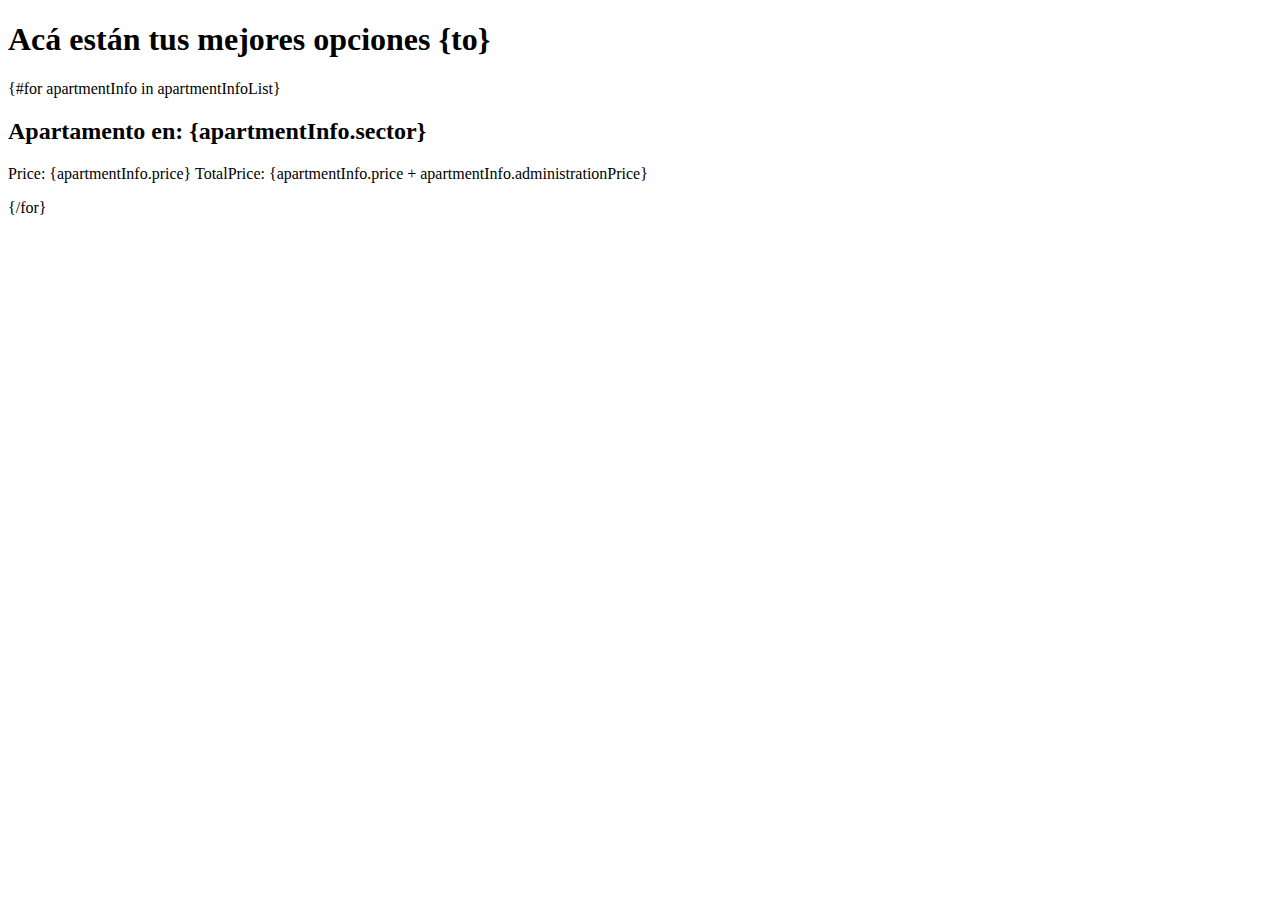
==== API-REST/src/main/resources/templates/CreateHtmlUtil/mainHtml.html @ ff192ff3 "Add modular html with for loop" ====
<!DOCTYPE html>
<html>
<head>
    <meta charset="UTF-8"/>
    <title>{subject}</title>
</head>
<body>
<h1>Acá están tus mejores opciones {to}</h1>
{#for apartmentInfo in apartmentInfoList}
<h2>Apartamento en: {apartmentInfo.sector}</h2>
<p>
    Price: {apartmentInfo.price}
    TotalPrice: {apartmentInfo.price + apartmentInfo.administrationPrice}
</p>
{/for}
</body>
</html>
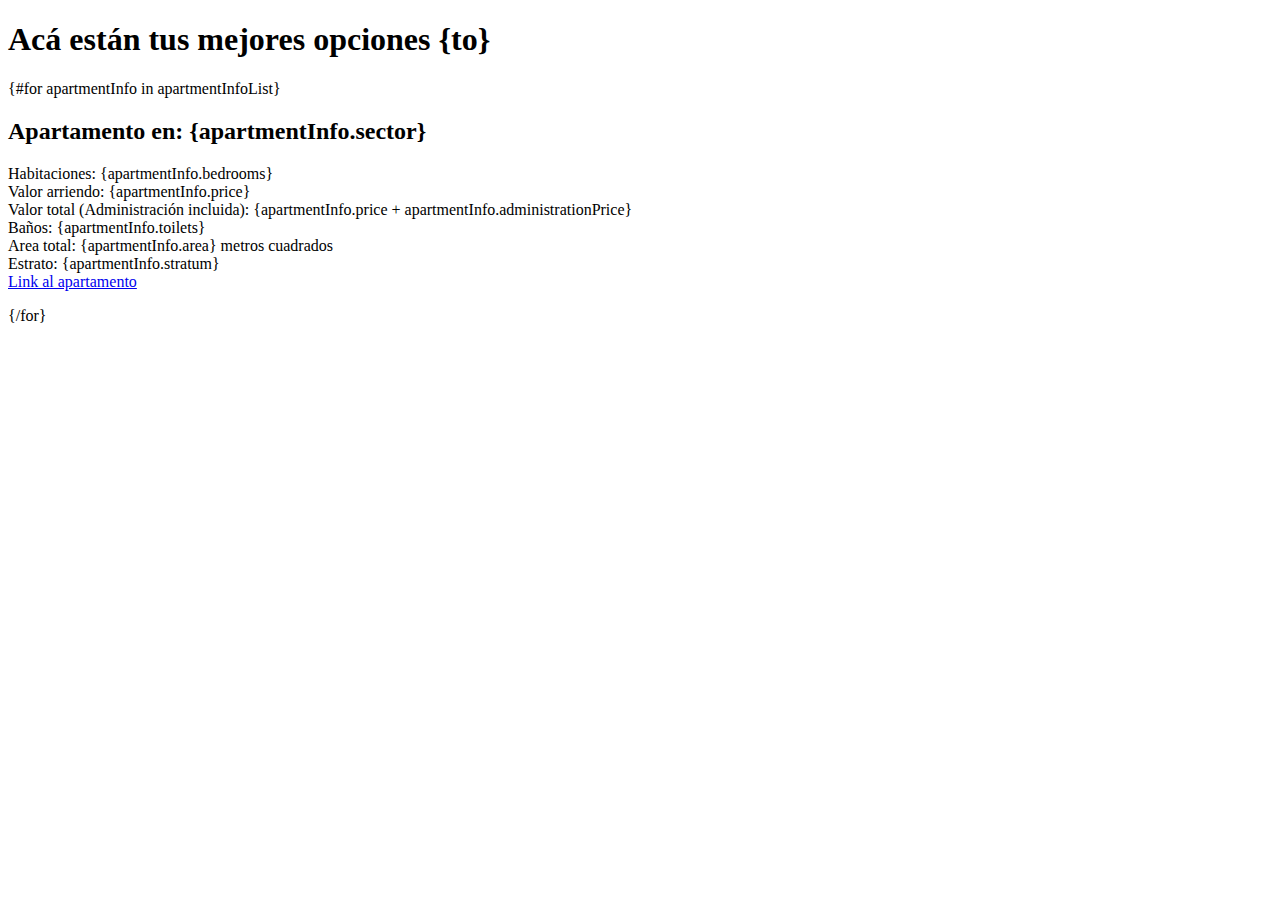
==== commit c02d82c5: "Complete skeleton of main html" ====
--- a/API-REST/src/main/resources/templates/CreateHtmlUtil/mainHtml.html
+++ b/API-REST/src/main/resources/templates/CreateHtmlUtil/mainHtml.html
@@ -9,8 +9,19 @@
 {#for apartmentInfo in apartmentInfoList}
 <h2>Apartamento en: {apartmentInfo.sector}</h2>
 <p>
-    Price: {apartmentInfo.price}
-    TotalPrice: {apartmentInfo.price + apartmentInfo.administrationPrice}
+    Habitaciones: {apartmentInfo.bedrooms}
+    <br/>
+    Valor arriendo: {apartmentInfo.price}
+    <br/>
+    Valor total (Administración incluida): {apartmentInfo.price + apartmentInfo.administrationPrice}
+    <br/>
+    Baños: {apartmentInfo.toilets}
+    <br/>
+    Area total: {apartmentInfo.area} metros cuadrados
+    <br/>
+    Estrato: {apartmentInfo.stratum}
+    <br/>
+    <a href="{apartmentInfo.url}"> Link al apartamento</a>
 </p>
 {/for}
 </body>
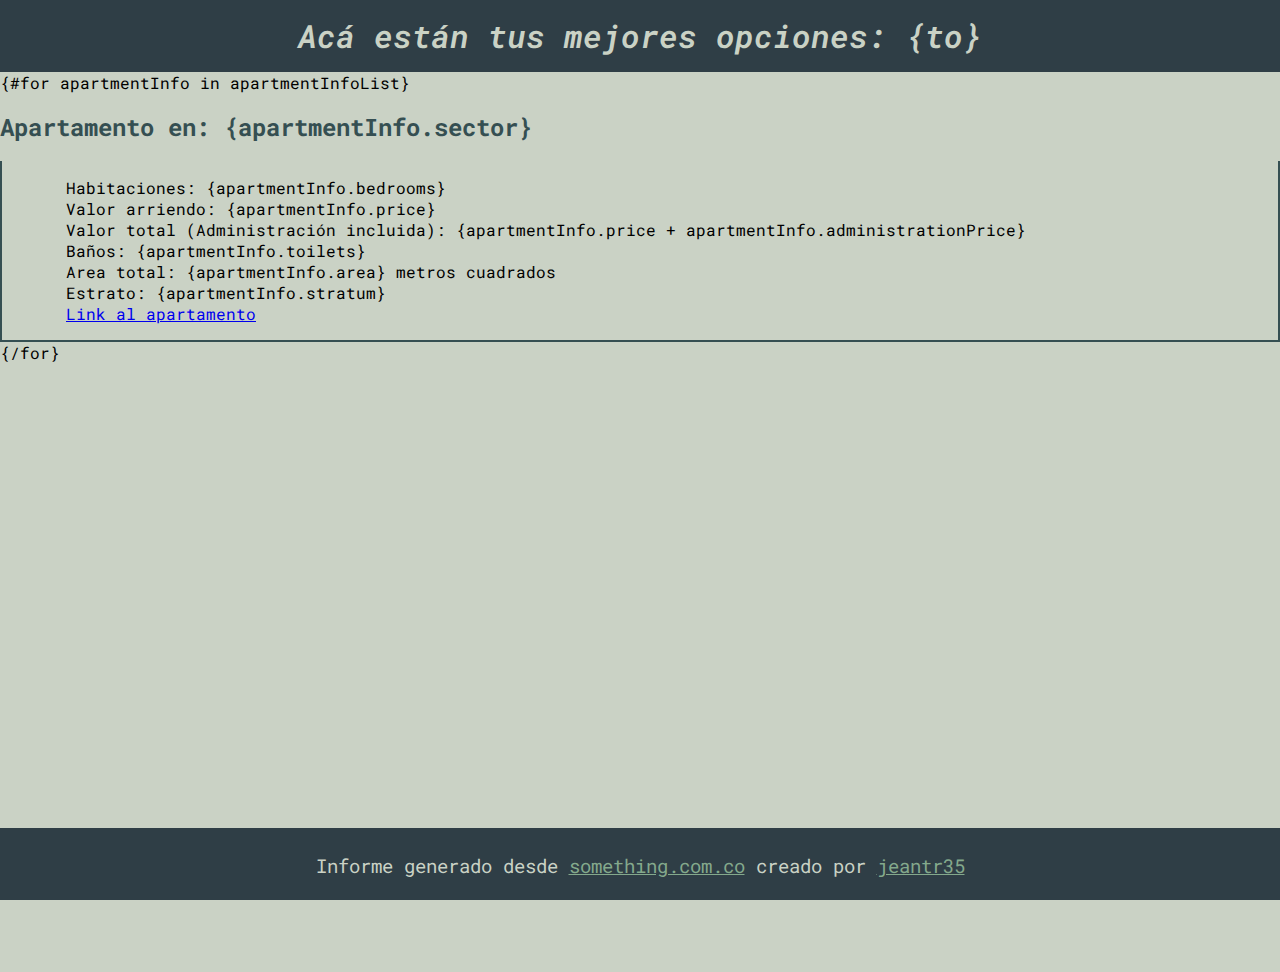
==== commit cddce643: "Add sort service and repository for best choices" ====
--- a/API-REST/src/main/resources/templates/CreateHtmlUtil/mainHtml.html
+++ b/API-REST/src/main/resources/templates/CreateHtmlUtil/mainHtml.html
@@ -2,27 +2,38 @@
 <html>
 <head>
     <meta charset="UTF-8"/>
+    <meta http-equiv="X-UA-Compatible" content="IE=edge"/>
+    <meta name="viewport" content="width=device-width, initial-scale=1.0"/>
+    <link rel="stylesheet" href="./styles.css"/>
     <title>{subject}</title>
 </head>
 <body>
-<h1>Acá están tus mejores opciones {to}</h1>
-{#for apartmentInfo in apartmentInfoList}
-<h2>Apartamento en: {apartmentInfo.sector}</h2>
-<p>
-    Habitaciones: {apartmentInfo.bedrooms}
-    <br/>
-    Valor arriendo: {apartmentInfo.price}
-    <br/>
-    Valor total (Administración incluida): {apartmentInfo.price + apartmentInfo.administrationPrice}
-    <br/>
-    Baños: {apartmentInfo.toilets}
-    <br/>
-    Area total: {apartmentInfo.area} metros cuadrados
-    <br/>
-    Estrato: {apartmentInfo.stratum}
-    <br/>
-    <a href="{apartmentInfo.url}"> Link al apartamento</a>
-</p>
-{/for}
+<header><h1>Acá están tus mejores opciones: {to}</h1></header>
+<article class="apartments-container">
+    {#for apartmentInfo in apartmentInfoList}
+    <h2>Apartamento en: {apartmentInfo.sector}</h2>
+    <section>
+        <p>
+            Habitaciones: {apartmentInfo.bedrooms}
+            <br/>
+            Valor arriendo: {apartmentInfo.price}
+            <br/>
+            Valor total (Administración incluida): {apartmentInfo.price + apartmentInfo.administrationPrice}
+            <br/>
+            Baños: {apartmentInfo.toilets}
+            <br/>
+            Area total: {apartmentInfo.area} metros cuadrados
+            <br/>
+            Estrato: {apartmentInfo.stratum}
+            <br/>
+            <a href="{apartmentInfo.url}"> Link al apartamento</a>
+        </p>
+    </section>
+    {/for}
+</article>
+<footer>
+    <span>Informe generado desde <a href="github.com/jeantr35">something.com.co</a> creado por <a
+            href="github.com/jeantr35">jeantr35</a></span>
+</footer>
 </body>
 </html>--- a/API-REST/src/main/resources/templates/CreateHtmlUtil/styles.css
+++ b/API-REST/src/main/resources/templates/CreateHtmlUtil/styles.css
@@ -0,0 +1,70 @@
+/* 
+  #cad2c5
+  #84a98c
+  #52796f
+  #354f52
+  #2f3e46
+*/
+
+@import url('https://fonts.googleapis.com/css2?family=Roboto+Mono:ital,wght@0,400;0,600;0,700;1,700&display=swap');
+
+html body{
+  background-color: #cad2c5;
+  font-family: 'Roboto Mono', monospace;
+  padding: 0;
+  margin: 0;
+  height: 100vh;
+}
+
+header{
+  background-color: #2f3e46;
+  color: #cad2c5;
+  height: 8vh;
+  line-height: 8vh;
+}
+
+h1{
+  text-align: center;
+  font-weight: 600;
+  font-style: italic;
+  margin: 0;
+}
+
+h2{
+  color:#354f52;
+  margin: 2vh 0;
+}
+
+footer{
+  background-color: #2f3e46;
+  color: #cad2c5;
+  text-align: center;
+  height: 8vh;
+  line-height: 8vh;
+  width: 100%;
+  position: absolute;
+  bottom: 0;
+}
+
+footer span{
+  font-size: 1.2em;
+  display: inline-block;
+  vertical-align: middle;
+  line-height: normal;
+}
+
+footer span a {
+  color: #84a98c;
+}
+
+.apartments-container{
+  display: flex;
+  flex-direction: column;
+  height: 100%;
+}
+
+.apartments-container section{
+  padding-left: 5vw;
+  border: 2px #354f52 solid;
+  border-top: 0px;
+}